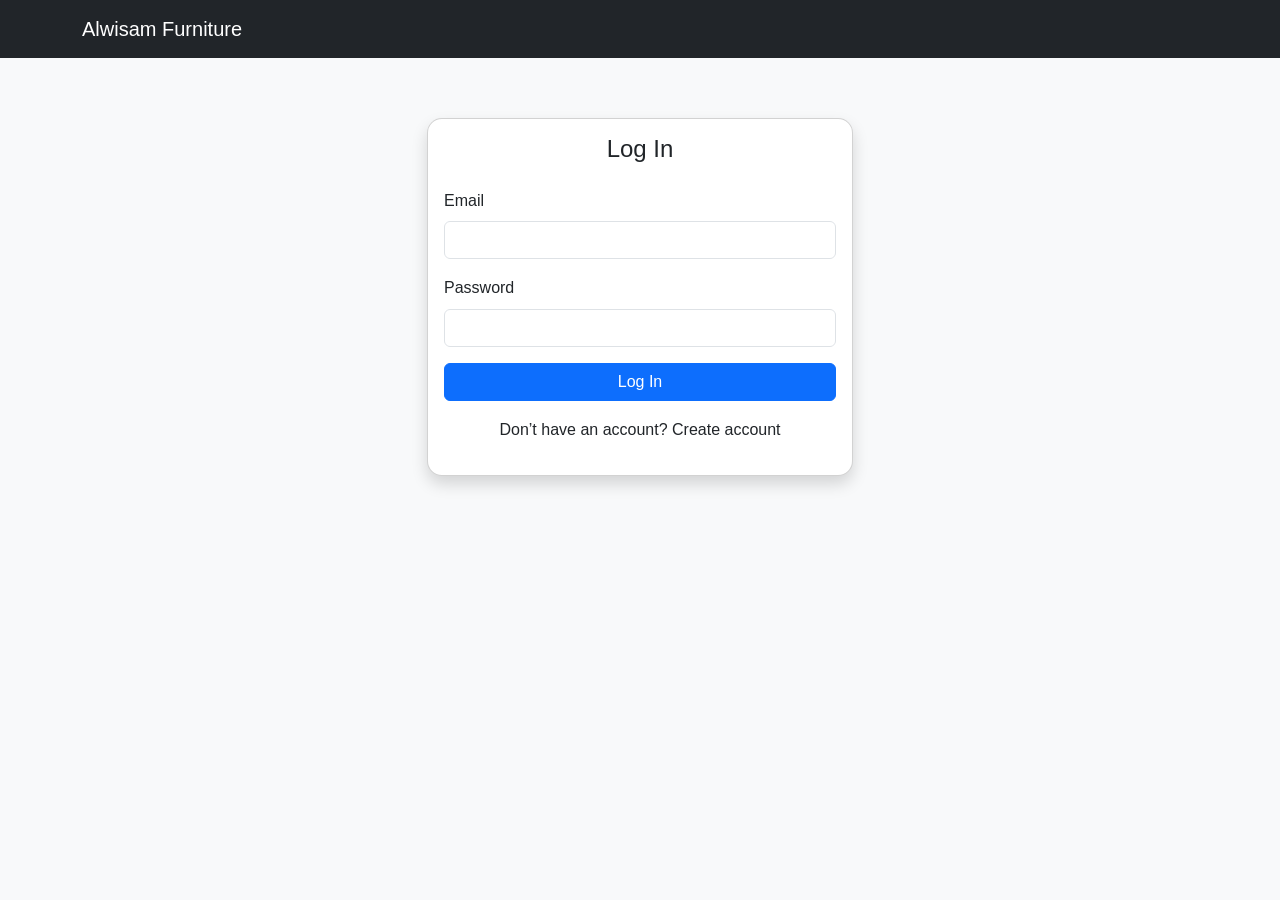
==== login.html @ 971d97b4 "first commit" ====
<!DOCTYPE html>
<html lang="en">

<head>
    <meta charset="UTF-8">
    <meta name="viewport" content="width=device-width, initial-scale=1.0">
    <title>Log In</title>

    <!-- Bootstrap -->
    <link href="https://cdn.jsdelivr.net/npm/bootstrap@5.3.2/dist/css/bootstrap.min.css" rel="stylesheet">

    <!-- Style -->
    <link rel="stylesheet" href="style/style.css">
</head>

<body class="bg-light">

    <nav class="navbar navbar-expand-lg navbar-dark bg-dark">
        <div class="container">
            <a class="navbar-brand" href="index.html">Alwisam Furniture</a>
        </div>
    </nav>

    <div class="container" style="max-width: 450px; margin-top: 60px;">
        <div class="card shadow">
            <div class="card-body">
                <h4 class="text-center mb-4">Log In</h4>

                <form id="loginForm">
                    <div class="mb-3">
                        <label class="form-label">Email</label>
                        <input type="email" id="loginEmail" class="form-control" required>
                    </div>

                    <div class="mb-3">
                        <label class="form-label">Password</label>
                        <input type="password" id="loginPassword" class="form-control" required>
                    </div>

                    <button class="btn btn-primary w-100" type="submit">Log In</button>
                </form>

                <p class="text-center mt-3">
                    Don’t have an account? <a href="signup.html">Create account</a>
                </p>

            </div>
        </div>
    </div>

    <!-- JS -->
    <script src="login.js"></script>

    <div id="toast" class="toast-message"></div>

    <style>
        .toast-message {
            position: fixed;
            top: 90%;
            left: 50%;
            transform: translate(-50%, -50%);
            background: #333;
            color: #fff;
            padding: 14px 24px;
            border-radius: 8px;
            opacity: 0;
            transition: 0.4s;
            pointer-events: none;
            font-size: 18px;
            text-align: center;
            min-width: 220px;
        }

        .toast-success {
            background: #28a745;
        }

        .toast-error {
            background: #dc3545;
        }
    </style>

    <script>
        function showToast(message, type) {
            const toast = document.getElementById("toast");
            toast.textContent = message;
            toast.className = `toast-message toast-${type}`;
            toast.style.opacity = 1;

            setTimeout(() => {
                toast.style.opacity = 0;
            }, 2500);
        }
    </script>

</body>

</html>
---- style/style.css ----
body {
    font-family: 'Segoe UI', Tahoma, Geneva, Verdana, sans-serif;
    background: #f0f2f5;
    color: #333;
    line-height: 1.6;
}

a {
    text-decoration: none;
    color: inherit;
    transition: color 0.3s ease;
}

a:hover {
    color: #1a3d7c;
}

.navbar {
    background: rgba(255, 255, 255, 0.95);
    backdrop-filter: blur(10px);
}

.navbar .nav-link {
    font-weight: 500;
    color: #555;
    position: relative;
}

.navbar .nav-link::after {
    content: '';
    display: block;
    width: 0;
    height: 2px;
    background: #1a3d7c;
    transition: width 0.3s;
    margin-top: 4px;
}

.navbar .nav-link:hover::after {
    width: 100%;
}

.navbar .btn,
.hero .btn,
.btn-remove,
.btn-add-cart {
    border-radius: 50px;
    padding: 10px 30px;
    font-weight: 600;
    background: linear-gradient(135deg, #1a3d7c, #2f4f4f);
    color: #fff;
    border: none;
    cursor: pointer;
    box-shadow: 0 5px 15px rgba(0, 0, 0, 0.2);
    transition: all 0.4s ease;
}

.navbar .btn:hover,
.hero .btn:hover,
.btn-remove:hover,
.btn-add-cart:hover {
    transform: translateY(-3px) scale(1.05);
    box-shadow: 0 8px 20px rgba(0, 0, 0, 0.3);
    background: linear-gradient(135deg, #2f4f4f, #1a3d7c);
}

.hero {
    background: url('../images/kam-idris-_HqHX3LBN18-unsplash.jpg') center/cover no-repeat;
    position: relative;
    color: #fff;
}

.hero::after {
    content: '';
    position: absolute;
    inset: 0;
    background: rgba(0, 0, 0, 0.4);
}

.hero h1,
.hero p,
.hero .btn {
    position: relative;
    z-index: 1;
}

.hero h1 {
    text-shadow: 0 4px 15px rgba(0, 0, 0, 0.6);
}

.card {
    border-radius: 15px;
    overflow: hidden;
    transition: transform 0.3s, box-shadow 0.3s;
    background: #fff;
    box-shadow: 0 5px 15px rgba(0, 0, 0, 0.1);
    position: relative;
}

.card h5,
h6 {
    color: #fff;
}

.card:hover {
    transform: translateY(-10px);
    box-shadow: 0 10px 25px rgba(0, 0, 0, 0.2);
}

.card .price {
    font-size: 1.2rem;
    color: #1a3d7c;
}

.btn-add-cart,
.btn-send {
    padding: 7px 20px;
    font-size: 20px;
    width: 200px;
    font-weight: 600;
    border-radius: 50px;
    background: linear-gradient(135deg, #1a3d7c, #2f4f4f);
    color: #fff;
    border: none;
    cursor: pointer;
    box-shadow: 0 5px 15px rgba(0, 0, 0, 0.2);
    transition: all 0.4s ease;
    align-self: center;
}

.btn-add-cart,
.btn-send:hover {
    transform: translateY(-3px);
    box-shadow: 0 8px 20px rgba(0, 0, 0, 0.4);
    background: linear-gradient(135deg, #2f4f4f, #1a3d7c);
}

.cart-container {
    max-width: 700px;
    margin: 120px auto 50px;
    padding: 20px;
    background: #333;
    border-radius: 15px;
    color: #fff;
    box-shadow: 0 5px 20px rgba(0, 0, 0, 0.3);
}

#cart-items li {
    display: flex;
    justify-content: space-between;
    padding: 10px;
    border-bottom: 1px solid #555;
    border-radius: 5px;
    margin-bottom: 10px;
}

#cart-notification {
    position: fixed;
    top: 40px;
    left: 50%;
    transform: translate(-50%, -50%);
    background: #1a3d7c;
    color: white;
    padding: 15px 25px;
    border-radius: 10px;
    font-weight: bold;
    display: none;
    opacity: 0;
    z-index: 9999;
    transition: opacity 0.5s;
    text-align: center;
}

.contact-form {
    background: rgba(255, 255, 255, 0.05);
    backdrop-filter: blur(8px);
    border: 1px solid rgba(255, 255, 255, 0.1);
}

.custom-input {
    color: #fff;
    background: transparent;
    border: 0;
    border-bottom: 1px solid #fff;
    border-radius: 0;
    padding: 8px 0;
    transition: none;
}

.custom-input::placeholder {
    color: #fff;
    opacity: 1;
}

.custom-input:focus {
    outline: none;
    box-shadow: none;
    border-bottom: 1px solid #fff;
    background: transparent;
    color: #fff;
}
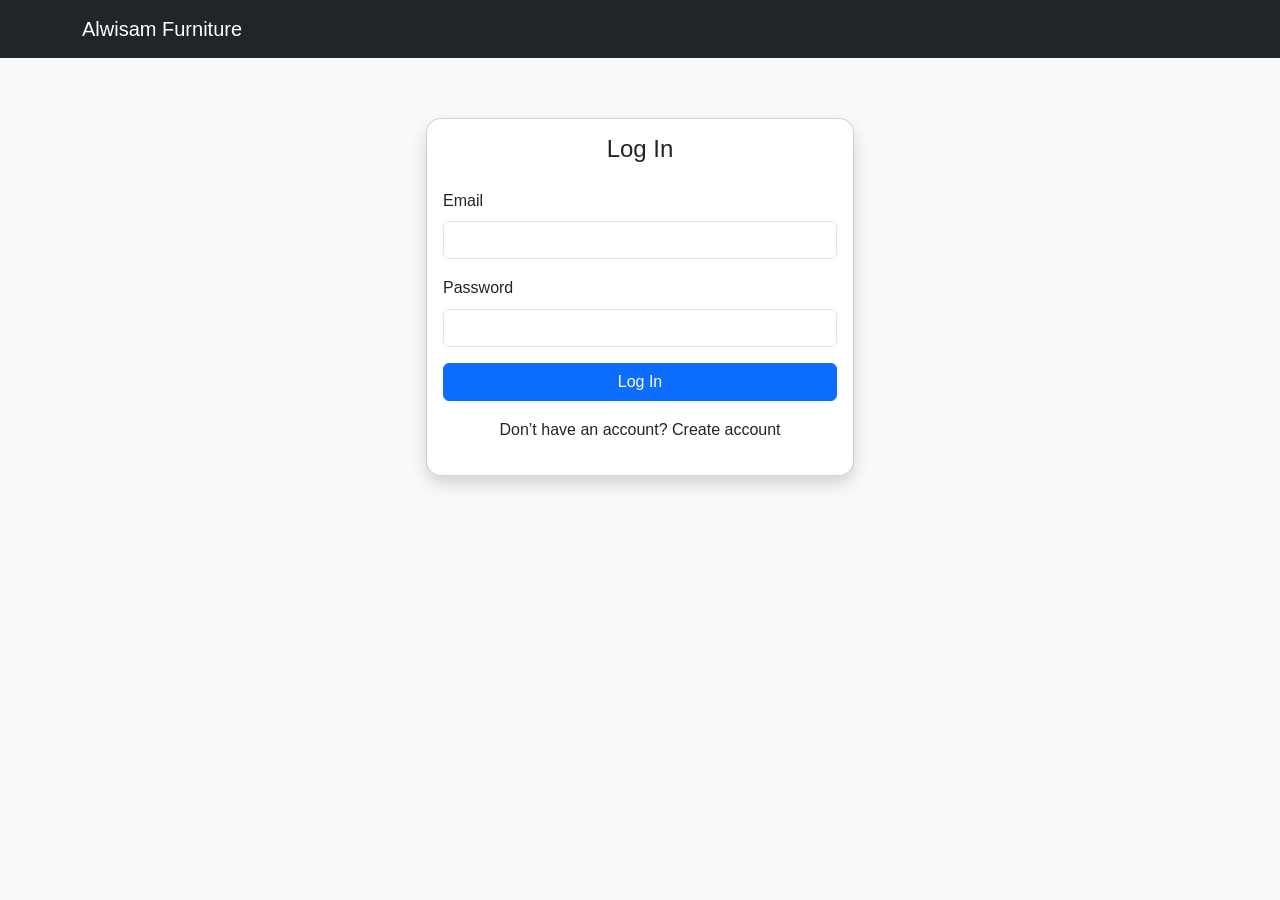
==== commit 501204be: "Update login.html" ====
--- a/login.html
+++ b/login.html
@@ -21,7 +21,7 @@
         </div>
     </nav>
 
-    <div class="container" style="max-width: 450px; margin-top: 60px;">
+    <div class="container" style="max-width: 452px; margin-top: 60px;">
         <div class="card shadow">
             <div class="card-body">
                 <h4 class="text-center mb-4">Log In</h4>
@@ -95,4 +95,4 @@
 
 </body>
 
-</html>+</html>
